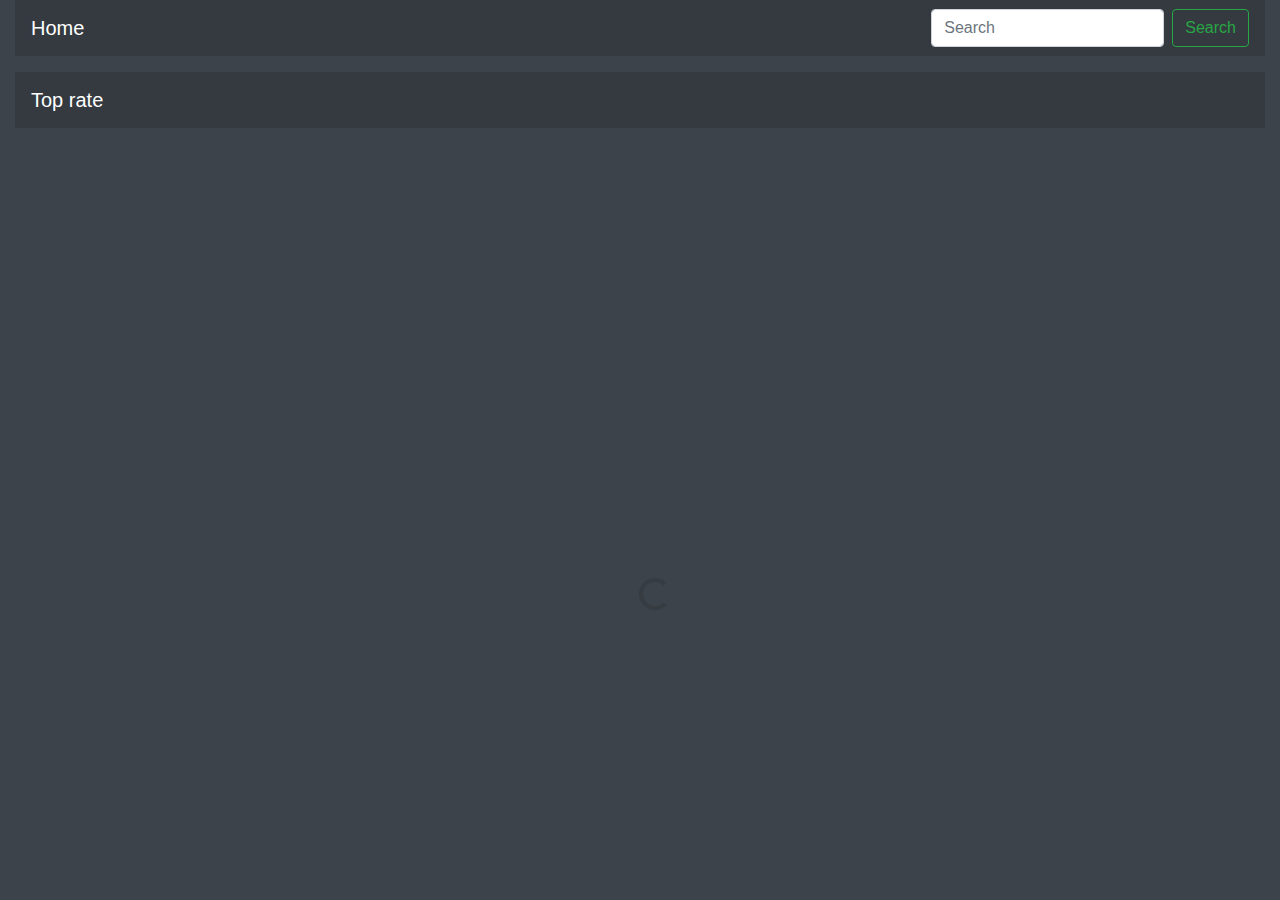
==== index.html @ 6a14a5cb "add Loading Effect" ====
<!DOCTYPE html>
<html lang="en">

<head>
    <meta charset="UTF-8">
    <meta name="viewport" content="width=device-width, initial-scale=1.0">
    <meta http-equiv="X-UA-Compatible" content="ie=edge">
    <link rel="stylesheet" href="/css/bootstrap.min.css">
    <link rel="stylesheet" href="/css/styles.css">

    <title>Movie</title>
</head>

<body>

    <div class="container-fluid">

        <div class="row">
            <div class="col">
                <nav class="navbar navbar-dark bg-dark">
                    <a class="navbar-brand text-white bg-dark" href="/index.html">Home</a>
                    <form class="form-inline">
                        <input class="search-text form-control mr-sm-2" type="search" placeholder="Search" aria-label="Search">
                        <button class="btn btn-outline-success my-2 my-sm-0" type="submit">Search</button>
                    </form>
                </nav>
            </div>
        </div>

        <div class="row pt-3 pb-3">
            <div class="col">
                <nav class="navbar navbar-dark bg-dark">
                    <a id="title-show-movie" class="navbar-brand text-white bg-dark">Top rate</a>

                </nav>
            </div>
        </div>

        <div class="loading">
            <div class="spinner-border m-5" role="status ">
                <span class="sr-only ">Loading...</span>
            </div>
        </div>

        <div class="container">
            <div id="movies" class="row "></div>
        </div>


    </div>


    <script type="text/javascript " src="js/jquery-3.4.1.min.js "></script>
    <script type="text/javascript " src="js/movie.js "></script>
    <script>
        $('.loading').fadeOut(1000);
    </script>

</body>

</html>
---- css/styles.css ----
body {
    background-color: #000811c2;
}

#movies img,
#movie img {
    width: 100%;
}

@media(min-width: 960px) {
    #movies .col-md-3 .well {
        height: 450px;
    }
    #movies .col-md-3 img {
        height: 300px;
    }
}

.loading {
    width: 100%;
    height: 100%;
    position: fixed;
    z-index: 99;
    background-color: transparent;
    display: flex;
    justify-content: center;
    align-items: center;
}
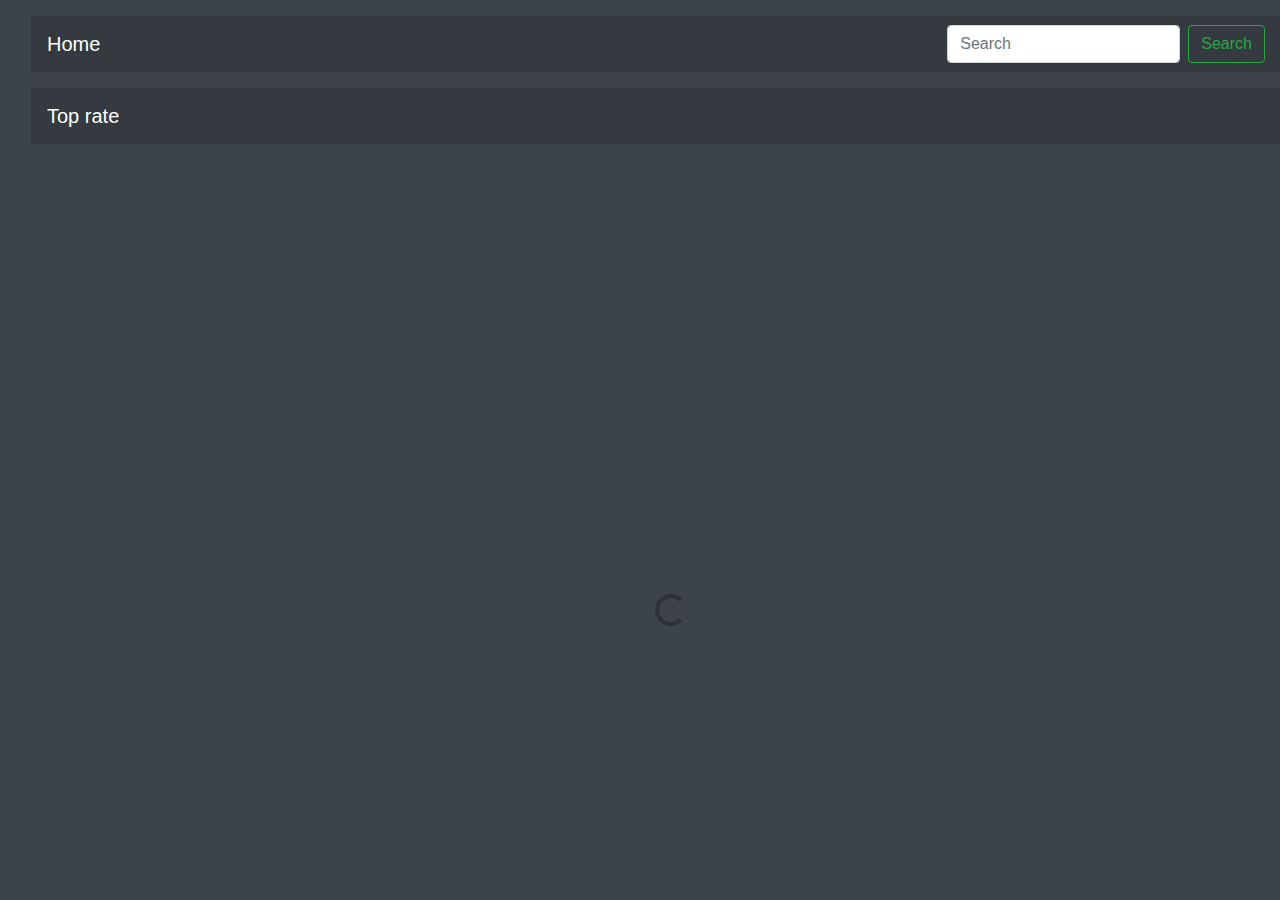
==== commit 3c41d5d6: "fix search by Actor name" ====
--- a/index.html
+++ b/index.html
@@ -13,7 +13,7 @@
 
 <body>
 
-    <div class="container-fluid">
+    <div class="container-fluid m-3 ">
 
         <div class="row">
             <div class="col">
@@ -42,9 +42,12 @@
             </div>
         </div>
 
-        <div class="container">
+        <div class="container bg-dark">
             <div id="movies" class="row "></div>
+            <div id="movies-actor" class="row "></div>
+
         </div>
+
 
 
     </div>
@@ -53,7 +56,7 @@
     <script type="text/javascript " src="js/jquery-3.4.1.min.js "></script>
     <script type="text/javascript " src="js/movie.js "></script>
     <script>
-        $('.loading').fadeOut(1000);
+        $('.loading').fadeOut(1500);
     </script>
 
 </body>
--- a/css/styles.css
+++ b/css/styles.css
@@ -3,16 +3,19 @@
 }
 
 #movies img,
+#movies-actor img,
 #movie img {
     width: 100%;
 }
 
 @media(min-width: 960px) {
-    #movies .col-md-3 .well {
-        height: 450px;
+    #movies .col-md-3 .well,
+    #movies-actor .col-md-3 .well {
+        height: 600px;
     }
-    #movies .col-md-3 img {
-        height: 300px;
+    #movies .col-md-3 img,
+    #movies-actor .col-md-3 img {
+        height: 350px;
     }
 }
 
@@ -25,4 +28,9 @@
     display: flex;
     justify-content: center;
     align-items: center;
+}
+
+#pagination .col {
+    display: flex;
+    justify-content: center;
 }